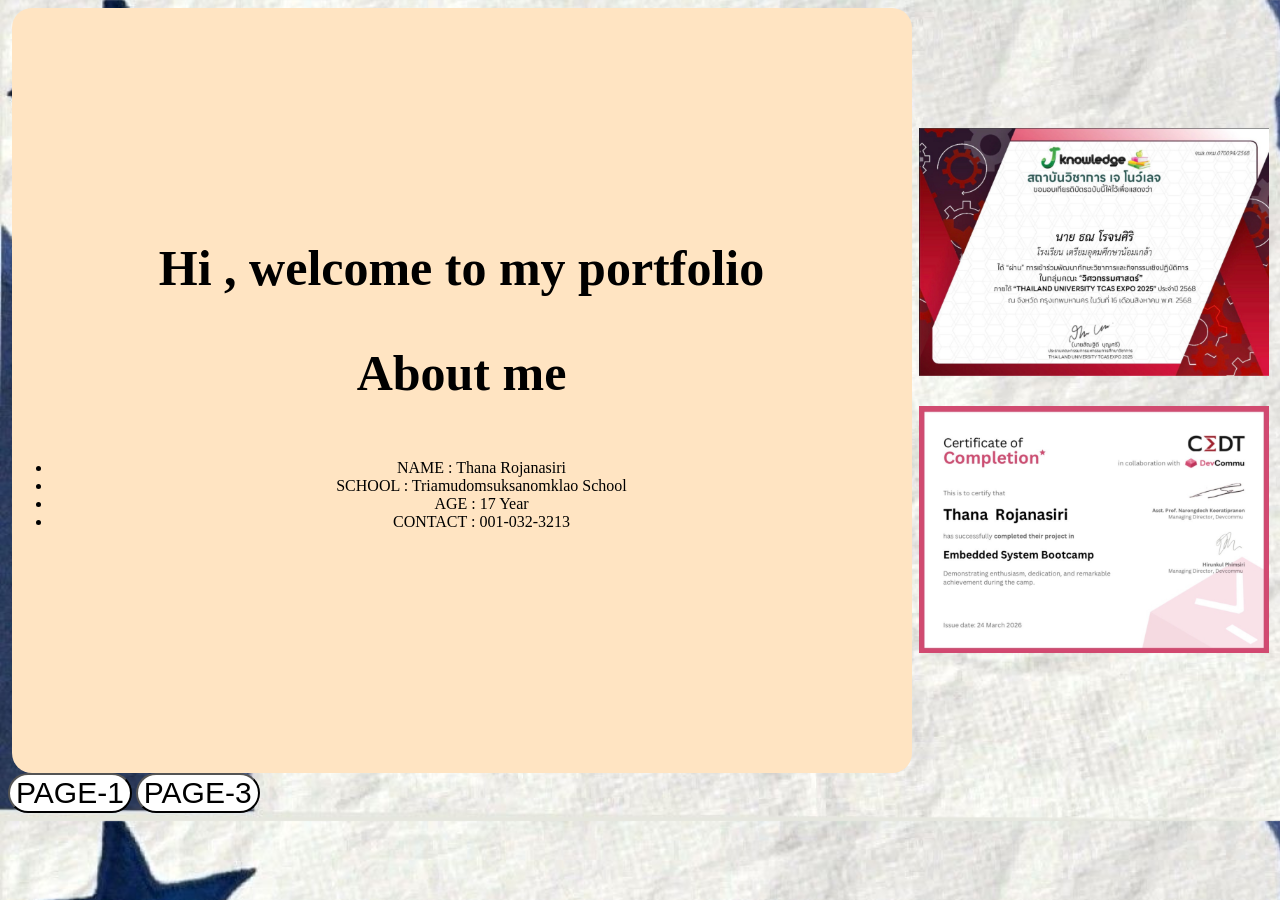
==== nextpage-2.html @ 2cd6dbfc "add all" ====
<!doctype html>
<html lang="en">
  <head>
    <meta charset="UTF-8" />
    <meta name="viewport" content="width=device-width, initial-scale=1.0" />
    <title>Document</title>
    <link rel="stylesheet" href="copweb\page1.css" />
  </head>
  <body>
    <div class="box-3 box-4" style="height: 85vh">
      <div class="box3 box-5" style="flex-direction: column; height: 85vh">
        <h2>Hi , welcome to my portfolio</h2>
        <h2>About me</h2>
        <ul>
          <li>NAME : Thana Rojanasiri</li>
          <li>SCHOOL : Triamudomsuksanomklao School</li>
          <li>AGE : 17 Year</li>
          <li>CONTACT : 001-032-3213</li>
        </ul>
      </div>
      <div class="box-6">
        <img src="./img/2.png" alt="" 
        width="350px"/>
        
        <img
          
          src="./img/1.png"
          alt="ใบ"
          width="350px"
        />
      </div>
    </div>
    <button id="but-1" class="but-1">PAGE-1</button>
    <button id="but-3" class="but-2">PAGE-3</button>

    <script src="copjs\copweb.js"></script>
  </body>
</html>
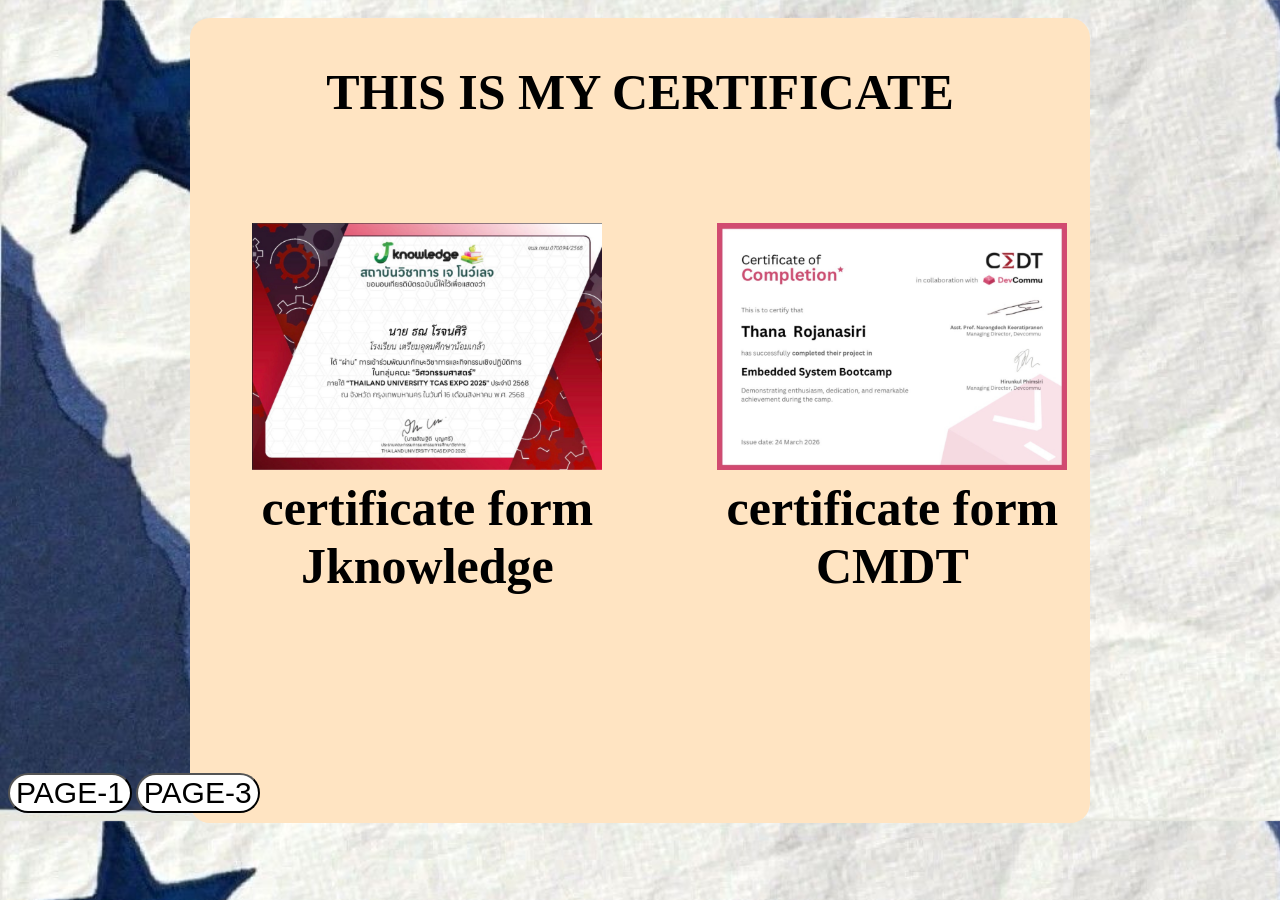
==== commit 53f6274b: "add all" ====
--- a/nextpage-2.html
+++ b/nextpage-2.html
@@ -8,27 +8,12 @@
   </head>
   <body>
     <div class="box-3 box-4" style="height: 85vh">
-      <div class="box3 box-5" style="flex-direction: column; height: 85vh">
-        <h2>Hi , welcome to my portfolio</h2>
-        <h2>About me</h2>
-        <ul>
-          <li>NAME : Thana Rojanasiri</li>
-          <li>SCHOOL : Triamudomsuksanomklao School</li>
-          <li>AGE : 17 Year</li>
-          <li>CONTACT : 001-032-3213</li>
-        </ul>
+      <div class="box3 box-5" style="flex-direction: column;justify-content: flex-start; height: 85vh;margin-top: 60px;padding-top: 40px;">
+        <h2>THIS IS MY CERTIFICATE</h2>
+        <div id="cer"class="box-6">
       </div>
-      <div class="box-6">
-        <img src="./img/2.png" alt="" 
-        width="350px"/>
-        
-        <img
-          
-          src="./img/1.png"
-          alt="ใบ"
-          width="350px"
-        />
       </div>
+      
     </div>
     <button id="but-1" class="but-1">PAGE-1</button>
     <button id="but-3" class="but-2">PAGE-3</button>
